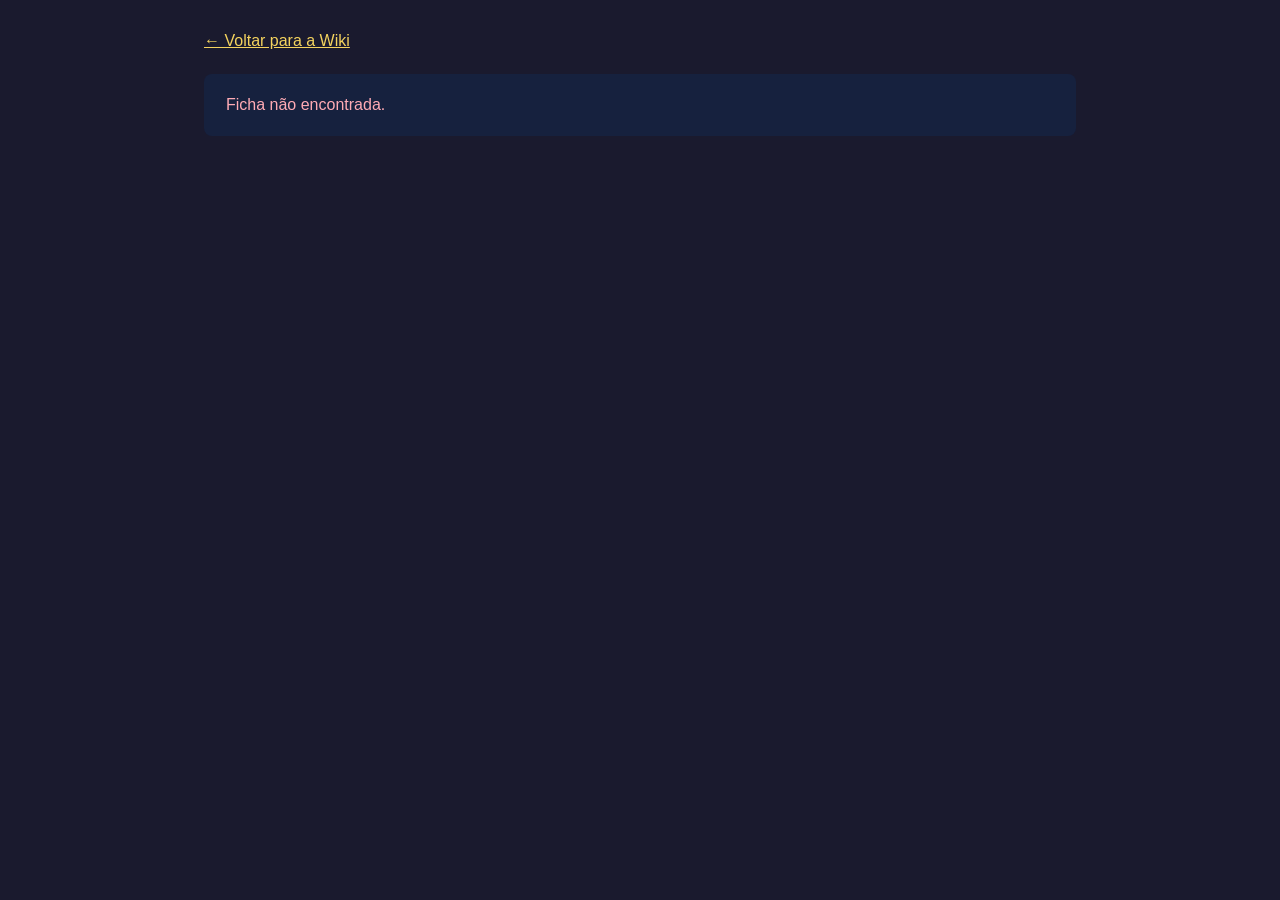
==== app/static/ficha.html @ 529781a0 "0.6.0" ====
<!doctype html>
<html lang="pt-BR">
<head>
  <meta charset="utf-8"><meta name="viewport" content="width=device-width, initial-scale=1"><title>Mestre — Ficha</title>
  <style>
    :root { color-scheme: dark; } * { box-sizing: border-box; } body { margin: 0; font-family: Arial, sans-serif; background: #1a1a2e; color: #eee; } main { max-width: 920px; margin: auto; padding: 32px 24px 60px; } a { color: #8fd694; } .voltar { color: #f4d35e; } .ficha { margin-top: 22px; padding: 28px; border-radius: 10px; background: #16213e; } .tipo { color: #f4d35e; text-transform: capitalize; } h1 { color: #e94560; margin: 6px 0; } .resumo { color: #ccd; font-size: 18px; } .imagem { width: 100%; max-height: 380px; object-fit: cover; border-radius: 7px; margin: 14px 0; } .conteudo { line-height: 1.6; white-space: pre-wrap; } h2 { margin-top: 30px; color: #f4d35e; font-size: 19px; } table { width: 100%; border-collapse: collapse; } th, td { padding: 10px; text-align: left; border-bottom: 1px solid #345; } th { color: #b8b8d1; width: 32%; } .tags, .relacoes { display: flex; gap: 8px; flex-wrap: wrap; } .tag, .relacao { padding: 5px 9px; border-radius: 14px; background: #0f3460; } .botao { border: 0; border-radius: 5px; padding: 10px 14px; background: #e94560; color: white; cursor: pointer; font: inherit; } .vazio, .erro { margin-top: 24px; padding: 22px; border-radius: 8px; background: #16213e; color: #b8b8d1; } .erro { color: #ffabb5; } dialog { width: min(680px, 94vw); border: 1px solid #e94560; border-radius: 9px; color: #eee; background: #16213e; padding: 24px; } dialog::backdrop { background: #000a; } form { display: grid; gap: 8px; } label { color: #b8b8d1; font-size: 13px; } input, textarea, select { width: 100%; padding: 9px; border: 1px solid #345; border-radius: 4px; background: #0f3460; color: white; font: inherit; } textarea { min-height: 72px; } .form-acoes { display: flex; justify-content: flex-end; gap: 8px; margin-top: 8px; } .secundario { background: transparent; border: 1px solid #8fd694; color: #8fd694; } #form-status { color: #f4d35e; font-size: 13px; }
  </style>
</head>
<body><main><a id="voltar" class="voltar" href="/">← Voltar para a Wiki</a><div id="conteudo" aria-live="polite">Carregando ficha…</div></main>
  <dialog id="editor"><form id="form-ficha"><div class="form-acoes"><button type="button" class="botao secundario" id="fechar-editor">Fechar</button></div><label>Tipo<select id="ficha-tipo"></select></label><label>Título<input id="ficha-titulo" required maxlength="160"></label><label>Resumo<textarea id="ficha-resumo" maxlength="1000"></textarea></label><label>Conteúdo<textarea id="ficha-conteudo" maxlength="30000"></textarea></label><label>Campos estruturados (JSON)<textarea id="ficha-campos"></textarea></label><label>URL da imagem<input id="ficha-imagem"></label><label>Tags (separadas por vírgula)<input id="ficha-tags"></label><div id="form-status"></div><div class="form-acoes"><button class="botao" type="submit">Salvar alterações</button></div></form></dialog>
  <script>
    const tipos = [['personagem','Personagem'],['local','Local'],['raca','Raça'],['item','Item'],['organizacao','Organização'],['evento','Evento'],['criatura','Criatura'],['divindade','Divindade'],['conceito','Conceito']]; const partes = window.location.pathname.split('/').filter(Boolean); const campanhaId = partes[1], fichaId = partes[3]; let fichaAtual, catalogo = [];
    const esc = valor => { const el = document.createElement('span'); el.textContent = valor == null ? '' : String(valor); return el.innerHTML; }; const api = sufixo => `/campanhas/${encodeURIComponent(campanhaId)}/catalogo${sufixo}`;
    document.getElementById('voltar').href = `/campanhas/${encodeURIComponent(campanhaId)}/wiki`; document.getElementById('ficha-tipo').innerHTML = tipos.map(([id,nome]) => `<option value="${id}">${nome}</option>`).join('');
    function valorCampo(valor) { return typeof valor === 'object' ? JSON.stringify(valor) : String(valor); }
    function renderizar() { const area = document.getElementById('conteudo'); const campos = Object.entries(fichaAtual.campos || {}).map(([chave, valor]) => `<tr><th>${esc(chave)}</th><td>${esc(valorCampo(valor))}</td></tr>`).join(''); const tags = (fichaAtual.tags || []).map(tag => `<span class="tag">${esc(tag)}</span>`).join('') || '<span>Sem tags.</span>'; const nomes = new Map(catalogo.map(ficha => [ficha.id, ficha.titulo])); const relacoes = Object.entries(fichaAtual.relacoes || {}).flatMap(([tipo, ids]) => ids.map(id => `<a class="relacao" href="/campanhas/${encodeURIComponent(campanhaId)}/wiki/${encodeURIComponent(id)}">${esc(tipo)}: ${esc(nomes.get(id) || id)}</a>`)).join('') || '<span>Sem relações.</span>'; area.innerHTML = `<article class="ficha"><div class="tipo">${esc(fichaAtual.tipo)}</div><h1>${esc(fichaAtual.titulo)}</h1><p class="resumo">${esc(fichaAtual.resumo || 'Sem resumo')}</p>${fichaAtual.imagem ? '<img class="imagem" id="imagem-ficha" alt="Imagem da ficha">' : ''}<div class="conteudo">${esc(fichaAtual.conteudo || 'Sem conteúdo.')}</div><h2>Campos</h2>${campos ? `<table>${campos}</table>` : '<p>Sem campos estruturados.</p>'}<h2>Tags</h2><div class="tags">${tags}</div><h2>Relações</h2><div class="relacoes">${relacoes}</div><p><button class="botao" id="editar">Editar</button></p></article>`; if (fichaAtual.imagem) document.getElementById('imagem-ficha').src = fichaAtual.imagem; document.getElementById('editar').onclick = abrirEditor; }
    async function carregar() { const area = document.getElementById('conteudo'); try { const [respostaFicha, respostaCatalogo] = await Promise.all([fetch(api(`/${encodeURIComponent(fichaId)}`)), fetch(api(''))]); if (!respostaFicha.ok) throw new Error(respostaFicha.status === 404 ? 'Ficha não encontrada.' : 'Não foi possível carregar a ficha.'); fichaAtual = await respostaFicha.json(); catalogo = respostaCatalogo.ok ? await respostaCatalogo.json() : []; renderizar(); } catch (erro) { area.className = 'erro'; area.textContent = erro.message; } }
    function abrirEditor() { document.getElementById('ficha-tipo').value = fichaAtual.tipo; document.getElementById('ficha-titulo').value = fichaAtual.titulo; document.getElementById('ficha-resumo').value = fichaAtual.resumo || ''; document.getElementById('ficha-conteudo').value = fichaAtual.conteudo || ''; document.getElementById('ficha-campos').value = JSON.stringify(fichaAtual.campos || {}, null, 2); document.getElementById('ficha-imagem').value = fichaAtual.imagem || ''; document.getElementById('ficha-tags').value = (fichaAtual.tags || []).join(', '); document.getElementById('form-status').textContent = ''; document.getElementById('editor').showModal(); }
    document.getElementById('fechar-editor').onclick = () => document.getElementById('editor').close(); document.getElementById('form-ficha').onsubmit = async evento => { evento.preventDefault(); let campos; const status = document.getElementById('form-status'); try { campos = JSON.parse(document.getElementById('ficha-campos').value || '{}'); } catch { status.textContent = 'Os campos estruturados precisam ser um JSON válido.'; return; } const dados = { tipo: document.getElementById('ficha-tipo').value, titulo: document.getElementById('ficha-titulo').value.trim(), resumo: document.getElementById('ficha-resumo').value.trim(), conteudo: document.getElementById('ficha-conteudo').value.trim(), campos, imagem: document.getElementById('ficha-imagem').value.trim(), tags: document.getElementById('ficha-tags').value.split(',').map(tag => tag.trim()).filter(Boolean) }; const resposta = await fetch(api(`/${encodeURIComponent(fichaId)}`), {method: 'PUT', headers: {'Content-Type': 'application/json'}, body: JSON.stringify(dados)}); if (!resposta.ok) { const erro = await resposta.json().catch(() => ({})); status.textContent = erro.detail || 'Não foi possível salvar as alterações.'; return; } document.getElementById('editor').close(); await carregar(); };
    carregar();
  </script>
</body></html>
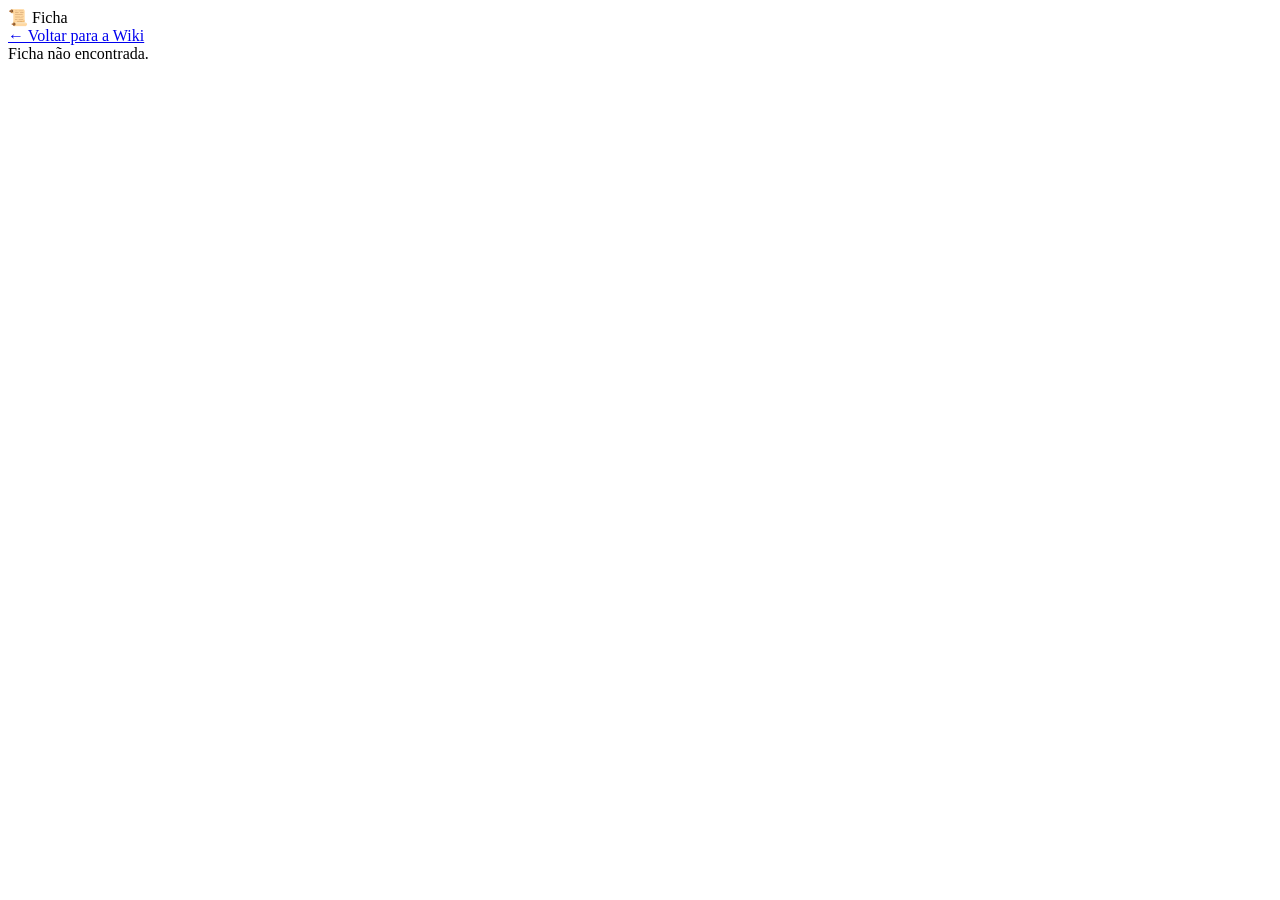
==== commit 2314ee4b: "0.10.0" ====
--- a/app/static/ficha.html
+++ b/app/static/ficha.html
@@ -1,22 +1,298 @@
 <!doctype html>
 <html lang="pt-BR">
 <head>
-  <meta charset="utf-8"><meta name="viewport" content="width=device-width, initial-scale=1"><title>Mestre — Ficha</title>
+  <meta charset="utf-8">
+  <meta name="viewport" content="width=device-width, initial-scale=1">
+  <title>Mestre — Ficha</title>
+  <link rel="stylesheet" href="/static/shared.css">
   <style>
-    :root { color-scheme: dark; } * { box-sizing: border-box; } body { margin: 0; font-family: Arial, sans-serif; background: #1a1a2e; color: #eee; } main { max-width: 920px; margin: auto; padding: 32px 24px 60px; } a { color: #8fd694; } .voltar { color: #f4d35e; } .ficha { margin-top: 22px; padding: 28px; border-radius: 10px; background: #16213e; } .tipo { color: #f4d35e; text-transform: capitalize; } h1 { color: #e94560; margin: 6px 0; } .resumo { color: #ccd; font-size: 18px; } .imagem { width: 100%; max-height: 380px; object-fit: cover; border-radius: 7px; margin: 14px 0; } .conteudo { line-height: 1.6; white-space: pre-wrap; } h2 { margin-top: 30px; color: #f4d35e; font-size: 19px; } table { width: 100%; border-collapse: collapse; } th, td { padding: 10px; text-align: left; border-bottom: 1px solid #345; } th { color: #b8b8d1; width: 32%; } .tags, .relacoes { display: flex; gap: 8px; flex-wrap: wrap; } .tag, .relacao { padding: 5px 9px; border-radius: 14px; background: #0f3460; } .botao { border: 0; border-radius: 5px; padding: 10px 14px; background: #e94560; color: white; cursor: pointer; font: inherit; } .vazio, .erro { margin-top: 24px; padding: 22px; border-radius: 8px; background: #16213e; color: #b8b8d1; } .erro { color: #ffabb5; } dialog { width: min(680px, 94vw); border: 1px solid #e94560; border-radius: 9px; color: #eee; background: #16213e; padding: 24px; } dialog::backdrop { background: #000a; } form { display: grid; gap: 8px; } label { color: #b8b8d1; font-size: 13px; } input, textarea, select { width: 100%; padding: 9px; border: 1px solid #345; border-radius: 4px; background: #0f3460; color: white; font: inherit; } textarea { min-height: 72px; } .form-acoes { display: flex; justify-content: flex-end; gap: 8px; margin-top: 8px; } .secundario { background: transparent; border: 1px solid #8fd694; color: #8fd694; } #form-status { color: #f4d35e; font-size: 13px; }
+    .ficha-card-view {
+      background: var(--bg-card);
+      border: 1px solid var(--border-card);
+      border-radius: var(--radius-md);
+      padding: 30px;
+      margin-top: 16px;
+      box-shadow: var(--shadow-card);
+    }
+    .ficha-img {
+      width: 100%;
+      max-height: 400px;
+      object-fit: cover;
+      border-radius: var(--radius-sm);
+      margin: 16px 0;
+      border: 1px solid var(--border-subtle);
+      background: #111216;
+    }
+    .campos-table {
+      width: 100%;
+      border-collapse: collapse;
+      margin: 12px 0;
+      font-size: 13.5px;
+    }
+    .campos-table th, .campos-table td {
+      padding: 8px 12px;
+      border-bottom: 1px solid var(--border-subtle);
+      text-align: left;
+    }
+    .campos-table th {
+      color: var(--text-muted);
+      width: 28%;
+      background: rgba(255, 255, 255, 0.02);
+    }
+    .tags-wrap, .relacoes-wrap {
+      display: flex;
+      gap: 6px;
+      flex-wrap: wrap;
+      margin: 8px 0;
+    }
+    .tag-item {
+      font-size: 12px;
+      padding: 3px 8px;
+      border-radius: var(--radius-full);
+      background: #20222e;
+      border: 1px solid var(--border-card);
+      color: var(--text-muted);
+    }
+    .relacao-link {
+      font-size: 12px;
+      padding: 4px 10px;
+      border-radius: var(--radius-full);
+      background: #1b2030;
+      border: 1px solid #2d3855;
+      color: #92b4f2;
+      text-decoration: none;
+      transition: all 0.15s ease;
+    }
+    .relacao-link:hover {
+      background: #27314d;
+      color: #ffffff;
+    }
   </style>
 </head>
-<body><main><a id="voltar" class="voltar" href="/">← Voltar para a Wiki</a><div id="conteudo" aria-live="polite">Carregando ficha…</div></main>
-  <dialog id="editor"><form id="form-ficha"><div class="form-acoes"><button type="button" class="botao secundario" id="fechar-editor">Fechar</button></div><label>Tipo<select id="ficha-tipo"></select></label><label>Título<input id="ficha-titulo" required maxlength="160"></label><label>Resumo<textarea id="ficha-resumo" maxlength="1000"></textarea></label><label>Conteúdo<textarea id="ficha-conteudo" maxlength="30000"></textarea></label><label>Campos estruturados (JSON)<textarea id="ficha-campos"></textarea></label><label>URL da imagem<input id="ficha-imagem"></label><label>Tags (separadas por vírgula)<input id="ficha-tags"></label><div id="form-status"></div><div class="form-acoes"><button class="botao" type="submit">Salvar alterações</button></div></form></dialog>
+<body>
+  <div class="app-layout">
+    <aside id="app-sidebar" class="app-sidebar"></aside>
+
+    <main class="app-main">
+      <header class="app-topbar">
+        <div class="app-topbar-title">
+          <span>📜</span> <span id="topbar-titulo">Ficha</span>
+        </div>
+        <div class="app-topbar-actions">
+          <a class="btn btn-secondary btn-sm" id="voltar" href="/">← Voltar para a Wiki</a>
+          <button class="btn btn-primary btn-sm" id="editar-btn" style="display:none;">Editar Ficha</button>
+        </div>
+      </header>
+
+      <div class="app-container">
+        <div id="conteudo" aria-live="polite">Carregando ficha…</div>
+      </div>
+    </main>
+  </div>
+
+  <dialog id="editor" class="clean-dialog">
+    <form id="form-ficha">
+      <div class="dialog-header">
+        <h2>Editar Ficha</h2>
+        <button type="button" class="btn btn-secondary btn-sm" id="fechar-editor">✕</button>
+      </div>
+
+      <div class="form-grid">
+        <div style="display:grid; grid-template-columns: 1fr 2fr; gap:12px;">
+          <div class="form-group">
+            <label class="form-label">Tipo</label>
+            <select id="ficha-tipo" class="select-clean"></select>
+          </div>
+          <div class="form-group">
+            <label class="form-label">Título</label>
+            <input id="ficha-titulo" class="input-clean" required maxlength="160">
+          </div>
+        </div>
+
+        <div class="form-group">
+          <label class="form-label">URL da Imagem</label>
+          <input id="ficha-imagem" class="input-clean" maxlength="2000" placeholder="https://exemplo.com/foto.png">
+        </div>
+
+        <div class="form-group">
+          <label class="form-label">Resumo</label>
+          <textarea id="ficha-resumo" class="textarea-clean" maxlength="1000"></textarea>
+        </div>
+
+        <div class="form-group">
+          <label class="form-label">Conteúdo Completo</label>
+          <textarea id="ficha-conteudo" class="textarea-clean" style="min-height:160px;" maxlength="30000"></textarea>
+        </div>
+
+        <div class="form-group">
+          <label class="form-label">Campos Estruturados (JSON)</label>
+          <textarea id="ficha-campos" class="textarea-clean" style="font-family:monospace; min-height:60px;"></textarea>
+        </div>
+
+        <div class="form-group">
+          <label class="form-label">Tags (separadas por vírgula)</label>
+          <input id="ficha-tags" class="input-clean">
+        </div>
+
+        <div id="form-status" style="color:var(--accent-yellow); font-size:13px; min-height:18px;"></div>
+      </div>
+
+      <div class="dialog-footer">
+        <button type="button" class="btn btn-secondary" onclick="document.getElementById('editor').close()">Cancelar</button>
+        <button type="submit" class="btn btn-primary">Salvar Alterações</button>
+      </div>
+    </form>
+  </dialog>
+
+  <script src="/static/sidebar.js"></script>
   <script>
-    const tipos = [['personagem','Personagem'],['local','Local'],['raca','Raça'],['item','Item'],['organizacao','Organização'],['evento','Evento'],['criatura','Criatura'],['divindade','Divindade'],['conceito','Conceito']]; const partes = window.location.pathname.split('/').filter(Boolean); const campanhaId = partes[1], fichaId = partes[3]; let fichaAtual, catalogo = [];
-    const esc = valor => { const el = document.createElement('span'); el.textContent = valor == null ? '' : String(valor); return el.innerHTML; }; const api = sufixo => `/campanhas/${encodeURIComponent(campanhaId)}/catalogo${sufixo}`;
-    document.getElementById('voltar').href = `/campanhas/${encodeURIComponent(campanhaId)}/wiki`; document.getElementById('ficha-tipo').innerHTML = tipos.map(([id,nome]) => `<option value="${id}">${nome}</option>`).join('');
-    function valorCampo(valor) { return typeof valor === 'object' ? JSON.stringify(valor) : String(valor); }
-    function renderizar() { const area = document.getElementById('conteudo'); const campos = Object.entries(fichaAtual.campos || {}).map(([chave, valor]) => `<tr><th>${esc(chave)}</th><td>${esc(valorCampo(valor))}</td></tr>`).join(''); const tags = (fichaAtual.tags || []).map(tag => `<span class="tag">${esc(tag)}</span>`).join('') || '<span>Sem tags.</span>'; const nomes = new Map(catalogo.map(ficha => [ficha.id, ficha.titulo])); const relacoes = Object.entries(fichaAtual.relacoes || {}).flatMap(([tipo, ids]) => ids.map(id => `<a class="relacao" href="/campanhas/${encodeURIComponent(campanhaId)}/wiki/${encodeURIComponent(id)}">${esc(tipo)}: ${esc(nomes.get(id) || id)}</a>`)).join('') || '<span>Sem relações.</span>'; area.innerHTML = `<article class="ficha"><div class="tipo">${esc(fichaAtual.tipo)}</div><h1>${esc(fichaAtual.titulo)}</h1><p class="resumo">${esc(fichaAtual.resumo || 'Sem resumo')}</p>${fichaAtual.imagem ? '<img class="imagem" id="imagem-ficha" alt="Imagem da ficha">' : ''}<div class="conteudo">${esc(fichaAtual.conteudo || 'Sem conteúdo.')}</div><h2>Campos</h2>${campos ? `<table>${campos}</table>` : '<p>Sem campos estruturados.</p>'}<h2>Tags</h2><div class="tags">${tags}</div><h2>Relações</h2><div class="relacoes">${relacoes}</div><p><button class="botao" id="editar">Editar</button></p></article>`; if (fichaAtual.imagem) document.getElementById('imagem-ficha').src = fichaAtual.imagem; document.getElementById('editar').onclick = abrirEditor; }
-    async function carregar() { const area = document.getElementById('conteudo'); try { const [respostaFicha, respostaCatalogo] = await Promise.all([fetch(api(`/${encodeURIComponent(fichaId)}`)), fetch(api(''))]); if (!respostaFicha.ok) throw new Error(respostaFicha.status === 404 ? 'Ficha não encontrada.' : 'Não foi possível carregar a ficha.'); fichaAtual = await respostaFicha.json(); catalogo = respostaCatalogo.ok ? await respostaCatalogo.json() : []; renderizar(); } catch (erro) { area.className = 'erro'; area.textContent = erro.message; } }
-    function abrirEditor() { document.getElementById('ficha-tipo').value = fichaAtual.tipo; document.getElementById('ficha-titulo').value = fichaAtual.titulo; document.getElementById('ficha-resumo').value = fichaAtual.resumo || ''; document.getElementById('ficha-conteudo').value = fichaAtual.conteudo || ''; document.getElementById('ficha-campos').value = JSON.stringify(fichaAtual.campos || {}, null, 2); document.getElementById('ficha-imagem').value = fichaAtual.imagem || ''; document.getElementById('ficha-tags').value = (fichaAtual.tags || []).join(', '); document.getElementById('form-status').textContent = ''; document.getElementById('editor').showModal(); }
-    document.getElementById('fechar-editor').onclick = () => document.getElementById('editor').close(); document.getElementById('form-ficha').onsubmit = async evento => { evento.preventDefault(); let campos; const status = document.getElementById('form-status'); try { campos = JSON.parse(document.getElementById('ficha-campos').value || '{}'); } catch { status.textContent = 'Os campos estruturados precisam ser um JSON válido.'; return; } const dados = { tipo: document.getElementById('ficha-tipo').value, titulo: document.getElementById('ficha-titulo').value.trim(), resumo: document.getElementById('ficha-resumo').value.trim(), conteudo: document.getElementById('ficha-conteudo').value.trim(), campos, imagem: document.getElementById('ficha-imagem').value.trim(), tags: document.getElementById('ficha-tags').value.split(',').map(tag => tag.trim()).filter(Boolean) }; const resposta = await fetch(api(`/${encodeURIComponent(fichaId)}`), {method: 'PUT', headers: {'Content-Type': 'application/json'}, body: JSON.stringify(dados)}); if (!resposta.ok) { const erro = await resposta.json().catch(() => ({})); status.textContent = erro.detail || 'Não foi possível salvar as alterações.'; return; } document.getElementById('editor').close(); await carregar(); };
+    const tipos = [
+      ['personagem', 'Personagem'],
+      ['local', 'Local'],
+      ['raca', 'Raça'],
+      ['item', 'Item'],
+      ['organizacao', 'Organização'],
+      ['evento', 'Evento'],
+      ['criatura', 'Criatura'],
+      ['divindade', 'Divindade'],
+      ['conceito', 'Conceito']
+    ];
+
+    const partes = window.location.pathname.split('/').filter(Boolean);
+    const contexto = partes[0], escopoId = partes[1], fichaId = partes[3];
+    const eMundo = contexto === 'mundos';
+    let fichaAtual, catalogo = [];
+
+    const esc = valor => {
+      const el = document.createElement('span');
+      el.textContent = valor == null ? '' : String(valor);
+      return el.innerHTML;
+    };
+
+    const api = sufixo => eMundo
+      ? `/api/mundos/${encodeURIComponent(escopoId)}/fichas${sufixo}`
+      : `/campanhas/${encodeURIComponent(escopoId)}/catalogo${sufixo}`;
+
+    document.getElementById('voltar').href = `/${contexto}/${encodeURIComponent(escopoId)}/wiki`;
+    document.getElementById('ficha-tipo').innerHTML = tipos.map(([id, nome]) => `<option value="${id}">${nome}</option>`).join('');
+
+    function valorCampo(valor) {
+      return typeof valor === 'object' ? JSON.stringify(valor) : String(valor);
+    }
+
+    function renderizar() {
+      const area = document.getElementById('conteudo');
+      document.getElementById('topbar-titulo').textContent = `${fichaAtual.titulo} (${fichaAtual.tipo})`;
+      document.getElementById('editar-btn').style.display = 'inline-flex';
+      document.getElementById('editar-btn').onclick = abrirEditor;
+
+      const campos = Object.entries(fichaAtual.campos || {}).map(([chave, valor]) =>
+        `<tr><th>${esc(chave)}</th><td>${esc(valorCampo(valor))}</td></tr>`
+      ).join('');
+
+      const tags = (fichaAtual.tags || []).map(tag =>
+        `<span class="tag-item">${esc(tag)}</span>`
+      ).join('') || '<span style="color:var(--text-faint);">Sem tags.</span>';
+
+      const nomes = new Map(catalogo.map(ficha => [ficha.id, ficha.titulo]));
+      const relacoes = Object.entries(fichaAtual.relacoes || {}).flatMap(([tipo, ids]) =>
+        ids.map(id => `<a class="relacao-link" href="/${contexto}/${encodeURIComponent(escopoId)}/wiki/${encodeURIComponent(id)}">${esc(tipo)}: ${esc(nomes.get(id) || id)}</a>`)
+      ).join('') || '<span style="color:var(--text-faint);">Sem relações.</span>';
+
+      const imgHtml = fichaAtual.imagem && fichaAtual.imagem.trim()
+        ? `<img class="ficha-img" src="${esc(fichaAtual.imagem.trim())}" alt="${esc(fichaAtual.titulo)}" onerror="this.style.display='none'">`
+        : '';
+
+      area.innerHTML = `
+        <article class="ficha-card-view">
+          <div class="clean-card-badge">${esc(fichaAtual.tipo)}</div>
+          <h1 style="margin:4px 0 10px 0; font-size:26px; color:#fff;">${esc(fichaAtual.titulo)}</h1>
+          <p style="color:var(--text-muted); font-size:15px; margin:0 0 16px 0;">${esc(fichaAtual.resumo || 'Sem resumo.')}</p>
+          ${imgHtml}
+          
+          <h3 class="perfil-secao-titulo" style="font-size:13px; font-weight:700; text-transform:uppercase; letter-spacing:0.5px; color:var(--text-faint); margin:20px 0 8px 0; border-bottom:1px solid var(--border-subtle); padding-bottom:4px;">Conteúdo</h3>
+          <div style="line-height:1.6; white-space:pre-wrap; color:var(--text-main); font-size:14px;">${esc(fichaAtual.conteudo || 'Sem conteúdo.')}</div>
+
+          <h3 class="perfil-secao-titulo" style="font-size:13px; font-weight:700; text-transform:uppercase; letter-spacing:0.5px; color:var(--text-faint); margin:20px 0 8px 0; border-bottom:1px solid var(--border-subtle); padding-bottom:4px;">Campos Estruturados</h3>
+          ${campos ? `<table class="campos-table">${campos}</table>` : '<p style="color:var(--text-faint);">Sem campos estruturados.</p>'}
+
+          <h3 class="perfil-secao-titulo" style="font-size:13px; font-weight:700; text-transform:uppercase; letter-spacing:0.5px; color:var(--text-faint); margin:20px 0 8px 0; border-bottom:1px solid var(--border-subtle); padding-bottom:4px;">Tags</h3>
+          <div class="tags-wrap">${tags}</div>
+
+          <h3 class="perfil-secao-titulo" style="font-size:13px; font-weight:700; text-transform:uppercase; letter-spacing:0.5px; color:var(--text-faint); margin:20px 0 8px 0; border-bottom:1px solid var(--border-subtle); padding-bottom:4px;">Relações</h3>
+          <div class="relacoes-wrap">${relacoes}</div>
+
+          <div style="margin-top:24px; padding-top:16px; border-top:1px solid var(--border-subtle);">
+            <button class="btn btn-primary" onclick="abrirEditor()">Editar Ficha</button>
+          </div>
+        </article>
+      `;
+    }
+
+    async function carregar() {
+      const area = document.getElementById('conteudo');
+      try {
+        const [respostaFicha, respostaCatalogo] = await Promise.all([
+          fetch(api(`/${encodeURIComponent(fichaId)}`)),
+          fetch(api(''))
+        ]);
+        if (!respostaFicha.ok) throw new Error(respostaFicha.status === 404 ? 'Ficha não encontrada.' : 'Não foi possível carregar a ficha.');
+        fichaAtual = await respostaFicha.json();
+        catalogo = respostaCatalogo.ok ? await respostaCatalogo.json() : [];
+        renderizar();
+      } catch (erro) {
+        area.innerHTML = `<div style="color:var(--accent-coral);">${esc(erro.message)}</div>`;
+      }
+    }
+
+    function abrirEditor() {
+      document.getElementById('ficha-tipo').value = fichaAtual.tipo;
+      document.getElementById('ficha-titulo').value = fichaAtual.titulo;
+      document.getElementById('ficha-resumo').value = fichaAtual.resumo || '';
+      document.getElementById('ficha-conteudo').value = fichaAtual.conteudo || '';
+      document.getElementById('ficha-campos').value = JSON.stringify(fichaAtual.campos || {}, null, 2);
+      document.getElementById('ficha-imagem').value = fichaAtual.imagem || '';
+      document.getElementById('ficha-tags').value = (fichaAtual.tags || []).join(', ');
+      document.getElementById('form-status').textContent = '';
+      document.getElementById('editor').showModal();
+    }
+
+    document.getElementById('fechar-editor').onclick = () => document.getElementById('editor').close();
+
+    document.getElementById('form-ficha').onsubmit = async evento => {
+      evento.preventDefault();
+      let campos;
+      const status = document.getElementById('form-status');
+      try {
+        campos = JSON.parse(document.getElementById('ficha-campos').value || '{}');
+      } catch {
+        status.textContent = 'Os campos estruturados precisam ser um JSON válido.';
+        return;
+      }
+      const dados = {
+        tipo: document.getElementById('ficha-tipo').value,
+        titulo: document.getElementById('ficha-titulo').value.trim(),
+        resumo: document.getElementById('ficha-resumo').value.trim(),
+        conteudo: document.getElementById('ficha-conteudo').value.trim(),
+        campos,
+        imagem: document.getElementById('ficha-imagem').value.trim(),
+        tags: document.getElementById('ficha-tags').value.split(',').map(tag => tag.trim()).filter(Boolean)
+      };
+      const resposta = await fetch(api(`/${encodeURIComponent(fichaId)}`), {
+        method: 'PUT',
+        headers: { 'Content-Type': 'application/json' },
+        body: JSON.stringify(dados)
+      });
+      if (!resposta.ok) {
+        const erro = await resposta.json().catch(() => ({}));
+        status.textContent = erro.detail || 'Não foi possível salvar as alterações.';
+        return;
+      }
+      document.getElementById('editor').close();
+      await carregar();
+    };
+
     carregar();
   </script>
-</body></html>
+</body>
+</html>
